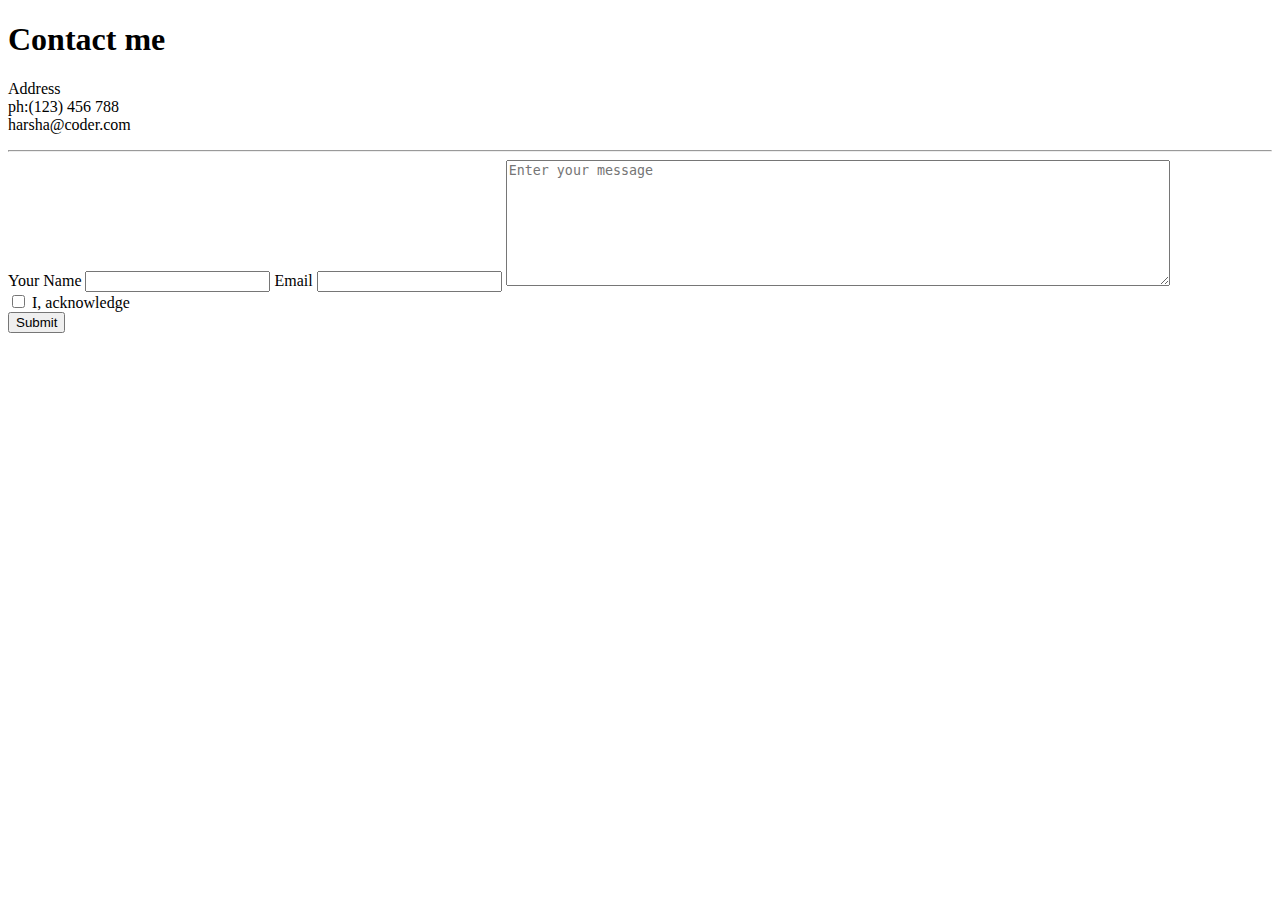
==== contact.html @ 15a29d50 "Basic structure" ====
<!DOCTYPE html>
<html lang="en" dir="ltr">
  <head>
    <meta charset="utf-8">
    <title>Contact Harsha</title>
  </head>
  <body>
    <h1>Contact me</h1>
    <p>Address <br>ph:(123) 456 788 <br>harsha@coder.com</p>
    <hr>
    <form class="" action="mailto:harsha@coder.com?subject=feedback">
      <label for="Name">Your Name</label>
      <input type="text" name="Name" value="">
      <label for="email">Email</label>
      <input type="email" name="email" value="">
      <textarea name="message" rows="8" cols="80" placeholder="Enter your message"></textarea>
      <br>
      <input type="checkbox" name="Acknowledgement" value="">
      <label for="">I, acknowledge</label>
      <br>
      <input type="submit" name="Submit" value="Submit">
    </form>
  </body>
</html>
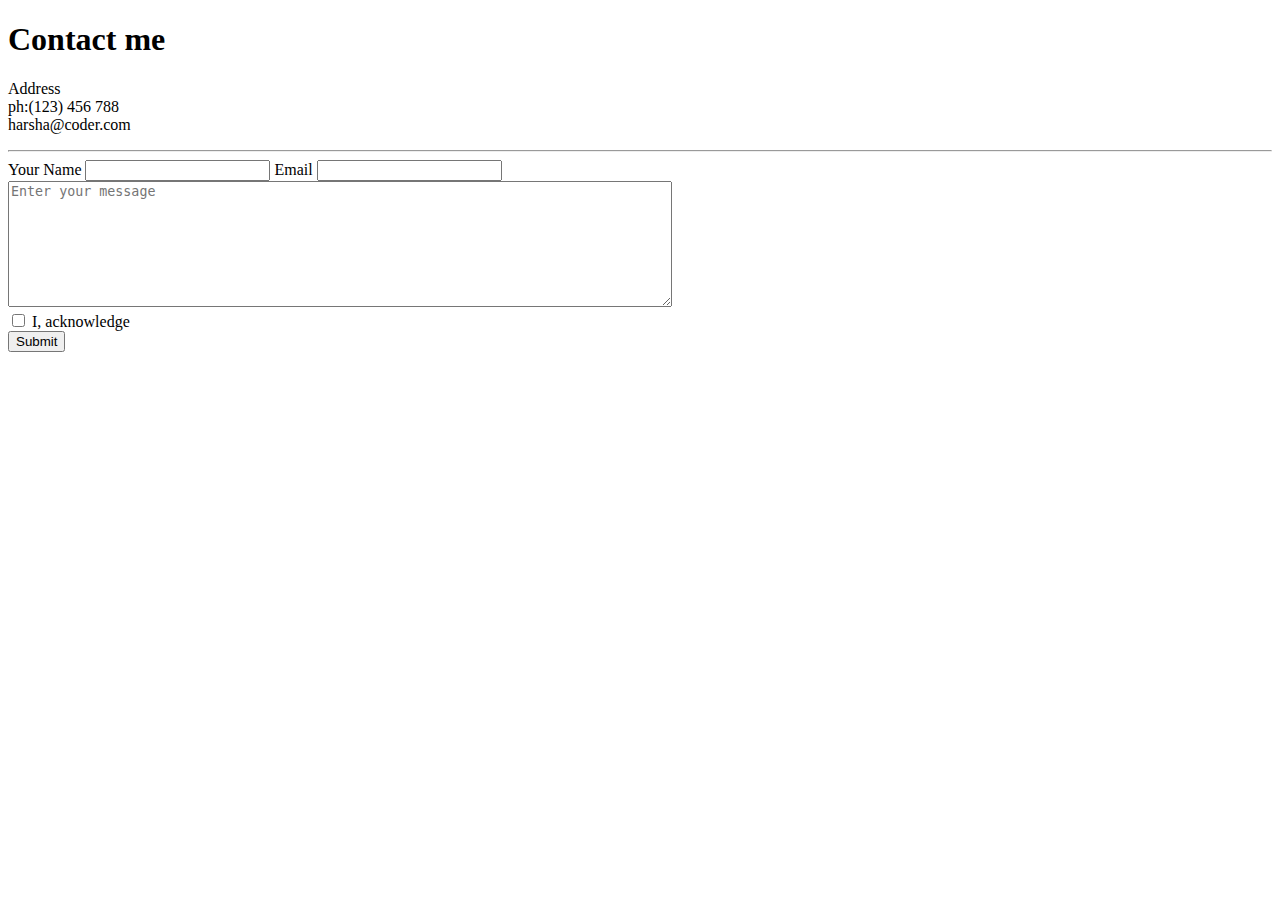
==== commit 3d7f71c5: "Modified Contact me" ====
--- a/contact.html
+++ b/contact.html
@@ -13,6 +13,7 @@
       <input type="text" name="Name" value="">
       <label for="email">Email</label>
       <input type="email" name="email" value="">
+      <br>
       <textarea name="message" rows="8" cols="80" placeholder="Enter your message"></textarea>
       <br>
       <input type="checkbox" name="Acknowledgement" value="">
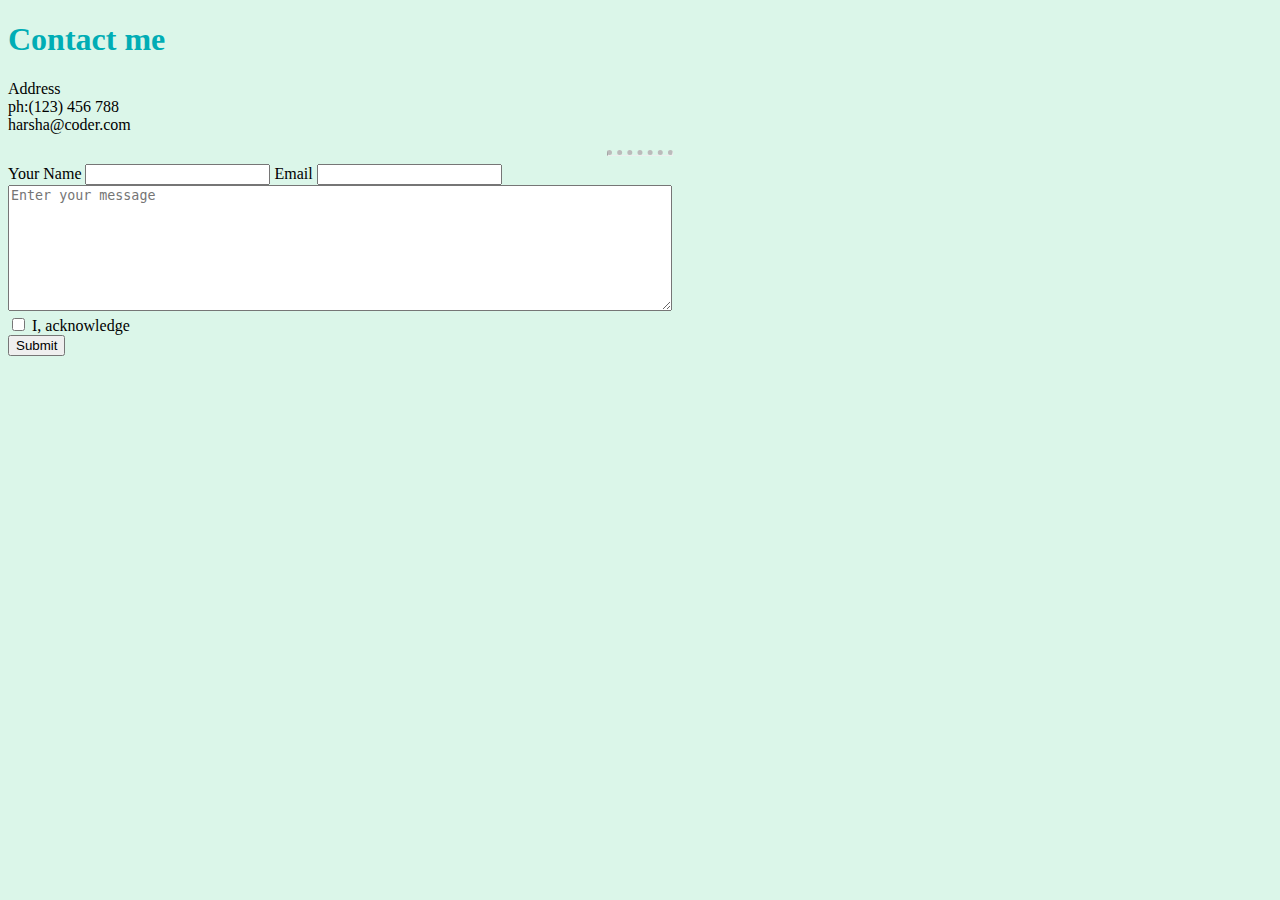
==== commit 346b6a5f: "Add files via upload" ====
--- a/contact.html
+++ b/contact.html
@@ -3,6 +3,7 @@
   <head>
     <meta charset="utf-8">
     <title>Contact Harsha</title>
+    <link rel="stylesheet" href="css/style.css">
   </head>
   <body>
     <h1>Contact me</h1>
--- a/css/style.css
+++ b/css/style.css
@@ -0,0 +1,21 @@
+
+body{
+  background-color: #dbf6e9;
+}
+
+hr{
+  border-top: thick #bbbbbb dotted;
+  width: 5%;
+}
+
+h1{
+  color: #00adb5;
+}
+
+h3{
+  color: #00adb5;
+}
+
+img{
+  border-radius: 0;
+}
